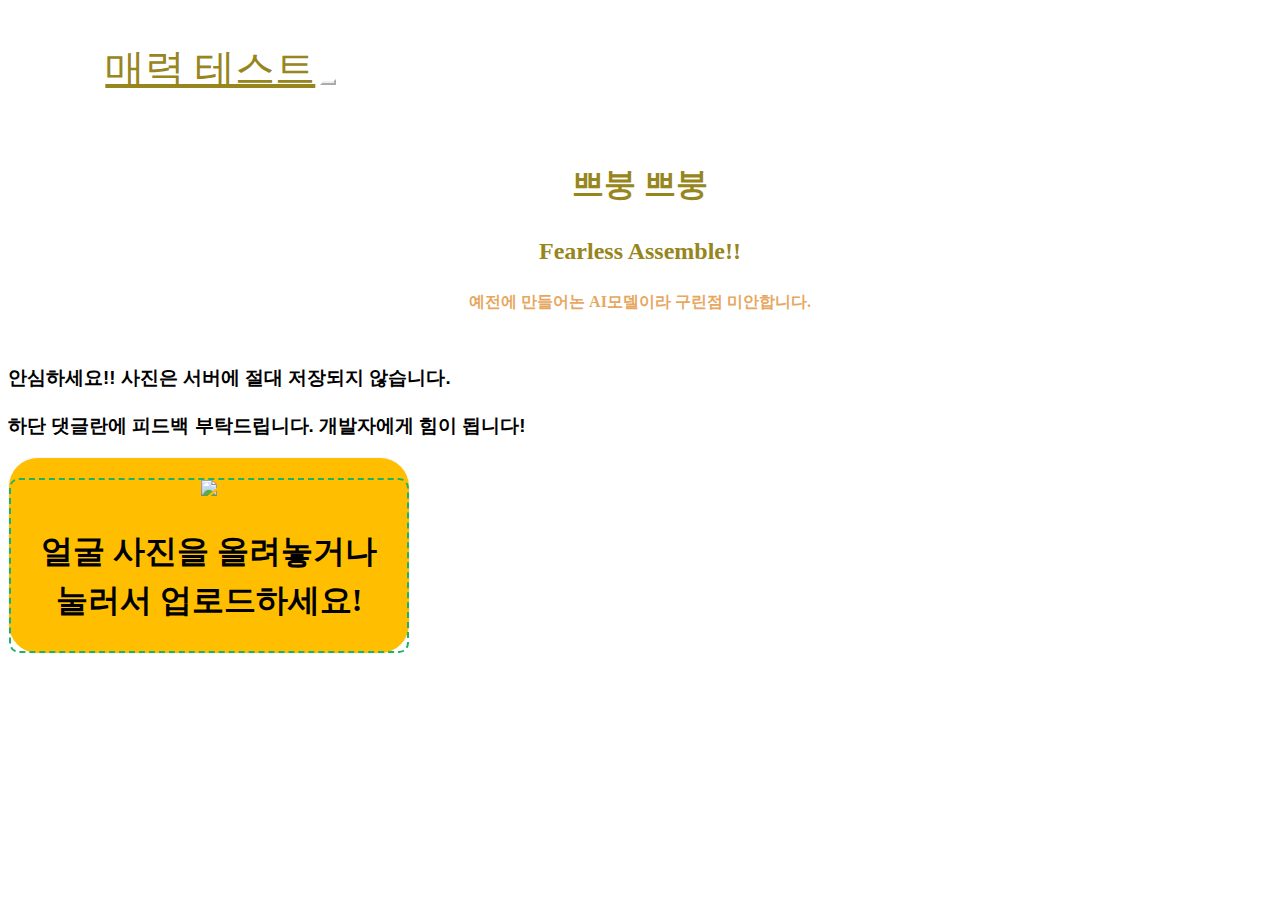
==== index.html @ 72ae1ae9 "Update index.html" ====
<!DOCTYPE html>
<html lang="en">
  <head>
    <!-- Required meta tags -->
    <meta charset="utf-8" />
    <meta
      name="viewport"
      content="width=device-width, initial-scale=1, shrink-to-fit=no"
    />
    <meta name="title" content="매력 테스트" />
    <meta
      name="subject"
      content="얼굴로 보는 인공지능 매력 테스트, 나와 닮은 연예인을 찾아보세요!"
    />
    <meta name="keywords" content="인공지능 얼굴 테스트, 얼굴상, 얼굴상 테스트,
    나와 닮은 연예인, 연예인 찾기, 얼굴 점수, 얼굴, 연예인얼굴, facetest,
    인공지능 얼굴평가, 인공지능 얼평, AI 얼평, AI 얼굴평가, AI얼굴>
    <meta name="author" content="아타나시오" />
    <meta property="og:url" content="https://dev-atanasio.ga" />
    <meta property="og:type" content="website" />
    <meta property="og:title" content="이쁨 테스트" />
    <meta
      property="og:description"
      content="얼굴로 보는 인공지능 잘생김 테스트, 나와 닮은 연예인을 찾아보세요! 대표 연예인 사진 데이터로 학습한 인공지능이 나의 얼굴로 잘생김 정도를 찾아드립니다. 회원가입도 필요없이 화면에서 바로 확인해보세요! 사진 데이터는 그 어디에도 전송되지 않습니다. 인공지능이 보는 나의 얼굴평가 테스트 한번 해보세요! 얼굴평가 테스트를 통해 나와 닮은 연예인을 찾을 수 있습니다."
    />
    <!-- # Required meta tags -->
    <!-- Bootstrap CSS -->
    <link
      rel="stylesheet"
      href="https://stackpath.bootstrapcdn.com/bootstrap/4.5.0/css/bootstrap.min.css"
      integrity="sha384-9aIt2nRpC12Uk9gS9baDl411NQApFmC26EwAOH8WgZl5MYYxFfc+NcPb1dKGj7Sk"
      crossorigin="anonymous"
    />
    <!-- # Bootstrap CSS -->
    <link rel="stylesheet" href="style.css" />
    <title>AI 머신러닝</title>
  </head>

  <body>
    <!-- Nav Bar -->
    <nav class="navbar navbar-expand-lg navbar-light nav-distance">
      <a class="navbar-brand" href="./index.html">매력 테스트</a>

      <button
        class="navbar-toggler"
        type="button"
        data-toggle="collapse"
        data-target="#navbarSupportedContent"
        aria-controls="navbarSupportedContent"
        aria-expanded="false"
        aria-label="Toggle navigation"
      >
        <span class="navbar-toggler-icon"></span>
      </button>
    </nav>
    <!--# Nav Bar 끝-->
    <section class="section">
      <h1 class="title">쁘붕 쁘붕</h1>
      <h2 class="subtitle">Fearless Assemble!!</h2>
    </section>
    <h3 class="version-text">예전에 만들어논 AI모델이라 구린점 미안합니다.</h3>
    <h3 class="admin-msg-text">
      안심하세요!! 사진은 서버에 절대 저장되지 않습니다.<br /><br />
      하단 댓글란에 피드백 부탁드립니다. 개발자에게 힘이 됩니다!
    </h3>
    <!-- 부트스트랩 script 시작 -->
    <script
      src="https://code.jquery.com/jquery-3.5.1.slim.min.js"
      integrity="sha384-DfXdz2htPH0lsSSs5nCTpuj/zy4C+OGpamoFVy38MVBnE+IbbVYUew+OrCXaRkfj"
      crossorigin="anonymous"
    ></script>
    <script
      src="https://cdn.jsdelivr.net/npm/popper.js@1.16.0/dist/umd/popper.min.js"
      integrity="sha384-Q6E9RHvbIyZFJoft+2mJbHaEWldlvI9IOYy5n3zV9zzTtmI3UksdQRVvoxMfooAo"
      crossorigin="anonymous"
    ></script>
    <script
      src="https://stackpath.bootstrapcdn.com/bootstrap/4.5.0/js/bootstrap.min.js"
      integrity="sha384-OgVRvuATP1z7JjHLkuOU7Xw704+h835Lr+6QL9UvYjZE3Ipu6Tp75j7Bh/kR0JKI"
      crossorigin="anonymous"
    ></script>
    <!-- 부트스트랩 script 끝 -->

    <script
      class="jsbin"
      src="https://ajax.googleapis.com/ajax/libs/jquery/1/jquery.min.js"
    ></script>
    <!-- file upload icon license -->
    <!-- 아이콘 제작자 
      <a href="https://www.flaticon.com/kr/authors/becris"
      title="Becris">Becris</a> from 
      <a href="https://www.flaticon.com/kr/"
       title="Flaticon"> www.flaticon.com</a> -->

    <div class="container file-upload">
      <div class="image-upload-wrap">
        <input
          class="file-upload-input"
          type="file"
          onchange="readURL(this);"
          accept="image/*"
        />
        <div class="drag-text">
          <img src="img/upload-icon.svg" class="ml-1 mr-1 mt-5 mb-5 upload" />
          <h2 class="upload-text mb-5 ml-1 mr-1">
            얼굴 사진을 올려놓거나<br />
            눌러서 업로드하세요!
          </h2>
        </div>
      </div>
      <div class="file-upload-content">
        <img
          class="file-upload-image"
          id="face-image"
          src="#"
          alt="your image"
        />
        <!-- 로딩 시작 -->
        <div id="loading" class="animated bounce">
          <div class="spinner-border" role="status">
            <span class="sr-only">Loading...</span>
          </div>
          <div class="loading-text">
            <p class="text-center">AI가 당신의 얼굴을 분석중입니다.</p>
          </div>
        </div>
        <!-- 로딩 끝 -->
        <!-- 결과값 시작 -->
        <p class="result-message"></p>
        <div id="label-container" class="label-container"></div>
        <!-- 결과값 끝 -->
        <div class="image-title-wrap">
          <button type="button" onclick="removeUpload()" class="remove-image">
            다른 사진으로 재시도
          </button>
        </div>
      </div>
    </div>
<!--     <section class="mb-5 youtube">
      <div class="container pt-5 mt-5 youtube-cover">
        <a
          href="https://www.youtube.com/channel/UCQNE2JmbasNYbjGAcuBiRRg"
          class="youtube-link"
          >Thanks to 조코딩</a
        ><a href="https://www.youtube.com/channel/UCQNE2JmbasNYbjGAcuBiRRg"
          ><img
            src="img/youtube-icon-3.jpg"
            alt="youtube-icon"
            class="youtube-icon"
        /></a>
      </div>
    </section> -->
    <script src="https://cdn.jsdelivr.net/npm/@tensorflow/tfjs@1.3.1/dist/tf.min.js"></script>
    <script src="https://cdn.jsdelivr.net/npm/@teachablemachine/image@0.8/dist/teachablemachine-image.min.js"></script>
    <script type="text/javascript">
      // More API functions here:
      // https://github.com/googlecreativelab/teachablemachine-community/tree/master/libraries/image

      // the link to your model provided by Teachable Machine export panel
      // 학습모델 링크
      const URL = "https://teachablemachine.withgoogle.com/models/UnaGhF8wy/";

      let model, webcam, labelContainer, maxPredictions;

      // Load the image model and setup the webcam
      async function init() {
        const modelURL = URL + "model.json";
        const metadataURL = URL + "metadata.json";

        // load the model and metadata
        // Refer to tmImage.loadFromFiles() in the API to support files from a file picker
        // or files from your local hard drive
        // Note: the pose library adds "tmImage" object to your window (window.tmImage)
        model = await tmImage.load(modelURL, metadataURL);
        maxPredictions = model.getTotalClasses();

        labelContainer = document.getElementById("label-container");
        for (let i = 0; i < maxPredictions; i++) {
          // and class labels
          labelContainer.appendChild(document.createElement("div"));
        }
      }

      // run the webcam image through the image model
      async function predict() {
        // predict can take in an image, video or canvas html element
        var image = document.getElementById("face-image");
        const prediction = await model.predict(image, false);
        // 결과값 내림차순 정렬 ( 큰값이 상단에 )
        // TODO: 도넛 차트로 변경하기
        prediction.sort(
          (a, b) => parseFloat(b.probability) - parseFloat(a.probability)
        );

        // 결과값에 따른 문구
        // TODO : 도넛 차트로 변경
        var resultMsg;
        switch (prediction[0].className) {
          case "pretty_girl":
            resultMsg =
              "청순 가련 당신! <br>닮은 연예인은 김태희! 아이유! 김태리!";
            break;
          case "baby_girl":
            resultMsg = "아기같은 동안 미모! <br>닮은 연예인은 김유정! 서신애!";
            break;
          case "gag_girl":
            resultMsg =
              "개그력이 넘치는 매력쟁이 당신! <br>닮은 연예인은 장도연 or 이국주?!";
            break;
          case "sexy_girl":
            resultMsg =
              "매혹적인 섹시함! <br>닮은 연예인은 할리우드 스타 에바그린!";
            break;
          case "cool_girl":
            resultMsg = "남성적인 걸크러쉬 매력!!<br> 당신 혹시 이준기?!";
            break;
          default:
            resultMsg = "Error!!";
        }

        $(".result-message").html(resultMsg);

        for (let i = 0; i < maxPredictions; i++) {
          const classPrediction =
            prediction[i].className +
            ": " +
            prediction[i].probability.toFixed(2) * 100 +
            "%";
          labelContainer.childNodes[i].innerHTML = classPrediction;
        }
      }
    </script>

    <script>
      function readURL(input) {
        if (input.files && input.files[0]) {
          var reader = new FileReader();

          reader.onload = function (e) {
            $(".image-upload-wrap").hide();
            $("#loading").show();
            $(".file-upload-image").attr("src", e.target.result);
            $(".file-upload-content").show();
          };

          reader.readAsDataURL(input.files[0]);
          // 모델을 온 다음 결과값을 불러온다.
          init().then(function () {
            predict(); // 결과값을 나타낸다.
            $("#loading").hide();
          });
        } else {
          removeUpload();
        }
      }

      function removeUpload() {
        $(".file-upload-input").replaceWith($(".file-upload-input").clone());
        $(".file-upload-content").hide();
        $(".image-upload-wrap").show();
      }
      $(".image-upload-wrap").bind("dragover", function () {
        $(".image-upload-wrap").addClass("image-dropping");
      });
      $(".image-upload-wrap").bind("dragleave", function () {
        $(".image-upload-wrap").removeClass("image-dropping");
      });
    </script>

    <!-- 댓글기능  -->
    <div id="disqus_thread"></div>
    <script>
      /**
       *  RECOMMENDED CONFIGURATION VARIABLES: EDIT AND UNCOMMENT THE SECTION BELOW TO INSERT DYNAMIC VALUES FROM YOUR PLATFORM OR CMS.
       *  LEARN WHY DEFINING THESE VARIABLES IS IMPORTANT: https://disqus.com/admin/universalcode/#configuration-variables*/
      /*
var disqus_config = function () {
this.page.url = PAGE_URL;  // Replace PAGE_URL with your page's canonical URL variable
this.page.identifier = PAGE_IDENTIFIER; // Replace PAGE_IDENTIFIER with your page's unique identifier variable
};
*/
      (function () {
        // DON'T EDIT BELOW THIS LINE
        var d = document,
          s = d.createElement("script");
        s.src = "https://dev-atanasio.disqus.com/embed.js";
        s.setAttribute("data-timestamp", +new Date());
        (d.head || d.body).appendChild(s);
      })();
    </script>
    <noscript
      >Please enable JavaScript to view the
      <a href="https://disqus.com/?ref_noscript"
        >comments powered by Disqus.</a
      ></noscript
    >
    <!-- 댓글기능 끝 -->

    <!-- 차트 -->

    <!-- 차트 끝 -->
  </body>
  <!-- 
image input box
Copyright (c) 2020 by Aaron Vanston (https://codepen.io/aaronvanston/pen/yNYOXR)

Permission is hereby granted, free of charge, to any person obtaining a copy of this software and associated documentation files (the "Software"), to deal in the Software without restriction, including without limitation the rights to use, copy, modify, merge, publish, distribute, sublicense, and/or sell copies of the Software, and to permit persons to whom the Software is furnished to do so, subject to the following conditions:

The above copyright notice and this permission notice shall be included in all copies or substantial portions of the Software.

THE SOFTWARE IS PROVIDED "AS IS", WITHOUT WARRANTY OF ANY KIND, EXPRESS OR IMPLIED, INCLUDING BUT NOT LIMITED TO THE WARRANTIES OF MERCHANTABILITY, FITNESS FOR A PARTICULAR PURPOSE AND NONINFRINGEMENT. IN NO EVENT SHALL THE AUTHORS OR COPYRIGHT HOLDERS BE LIABLE FOR ANY CLAIM, DAMAGES OR OTHER LIABILITY, WHETHER IN AN ACTION OF CONTRACT, TORT OR OTHERWISE, ARISING FROM, OUT OF OR IN CONNECTION WITH THE SOFTWARE OR THE USE OR OTHER DEALINGS IN THE SOFTWARE.

gender toggle
Copyright (c) 2020 by Mert Cukuren (https://codepen.io/knyttneve/pen/bPpEZY)

Permission is hereby granted, free of charge, to any person obtaining a copy of this software and associated documentation files (the "Software"), to deal in the Software without restriction, including without limitation the rights to use, copy, modify, merge, publish, distribute, sublicense, and/or sell copies of the Software, and to permit persons to whom the Software is furnished to do so, subject to the following conditions:

The above copyright notice and this permission notice shall be included in all copies or substantial portions of the Software.

THE SOFTWARE IS PROVIDED "AS IS", WITHOUT WARRANTY OF ANY KIND, EXPRESS OR IMPLIED, INCLUDING BUT NOT LIMITED TO THE WARRANTIES OF MERCHANTABILITY, FITNESS FOR A PARTICULAR PURPOSE AND NONINFRINGEMENT. IN NO EVENT SHALL THE AUTHORS OR COPYRIGHT HOLDERS BE LIABLE FOR ANY CLAIM, DAMAGES OR OTHER LIABILITY, WHETHER IN AN ACTION OF CONTRACT, TORT OR OTHERWISE, ARISING FROM, OUT OF OR IN CONNECTION WITH THE SOFTWARE OR THE USE OR OTHER DEALINGS IN THE SOFTWARE.
 -->
</html>
---- style.css ----
body {
  font-family: sans-serif;
  background-color: #ffffff;
}

.file-upload-btn {
  width: 100%;
  margin: 0;
  color: #fff;
  background: #1fb264;
  border: none;
  padding: 10px;
  border-radius: 4px;
  border-bottom: 4px solid #15824b;
  transition: all 0.2s ease;
  outline: none;
  text-transform: uppercase;
  font-weight: 700;
}

.file-upload-btn:hover {
  background: #1aa059;
  color: #ffffff;
  transition: all 0.2s ease;
  cursor: pointer;
}

.file-upload-btn:active {
  border: 0;
  transition: all 0.2s ease;
}

.file-upload-content {
  display: none;
  text-align: center;
}

.image-upload-wrap {
  object-fit: contain;
  border-radius: 10px;
  border: solid 4px #471d2a;
  margin-top: 20px;
  border: 2px dashed #1fb264;
  position: relative;
}

.image-upload-wrap:hover {
  object-fit: contain;
  border-radius: 10px;
  border: solid 4px #471d2a;
  margin-top: 20px;
  border: 2px dashed #1fb264;
  position: relative;
}

.image-title-wrap {
  padding: 0 15px 15px 15px;
  color: #222;
}

.drag-text {
  text-align: center;
}

.drag-text h3 {
  font-weight: 100;
  text-transform: uppercase;
  color: #15824b;
  padding: 60px 0;
}

.file-upload-image {
  max-height: 200px;
  max-width: 200px;
  margin: auto;
  padding: 20px;
}

.remove-image {
  border-radius: 20px;
  padding: 1rem;
  margin: 0;
  color: #fff;
  background: #cd4535;
  border: none;
  transition: all 0.2s ease;
  outline: none;
  text-transform: uppercase;
  font-weight: 700;
}

.remove-image:hover {
  background: #c13b2a;
  color: #ffffff;
  transition: all 0.2s ease;
  cursor: pointer;
}

.remove-image:active {
  border: 0;
  transition: all 0.2s ease;
}

.nav-distance {
  padding: 2.1% 7.7%;
}

.navbar-light .navbar-brand {
  font-family: "MaplestoryOTFBold";
  line-height: 1.68;
  text-align: left;
  font-size: 2.5rem;
  color: #97851d;
}

@font-face {
  font-family: "MaplestoryOTFBold";
  src: url("https://cdn.jsdelivr.net/gh/projectnoonnu/noonfonts_20-04@2.1/MaplestoryOTFBold.woff")
    format("woff");
  font-weight: normal;
  font-style: normal;
}

.navbar-light .navbar-toggler {
  border-color: #ffffff;
}

.section {
  margin-top: 30px;
}

.title {
  text-align: center;
  line-height: 1.68;
  color: #97851d;
  font-family: "MaplestoryOTFBold";
}

.subtitle {
  font-family: "MaplestoryOTFBold";
  text-align: center;
  line-height: 1.53;
  color: #97851d;
}

.version-text {
  font-family: "MaplestoryOTFBold";
  font-size: 1rem;
  text-align: center;
  margin-bottom: 50px;
  line-height: 1.53;
  color: #e6a75f;
}
.result-message {
  font-family: "MaplestoryOTFBold";
  font-size: 1rem;
  text-align: center;
  margin-bottom: 10px;
  line-height: 1.53;
  color: #ff0000;
}

.loading-text {
  font-family: "MaplestoryOTFBold";
  font-size: 1rem;
  text-align: center;
  margin-bottom: 10px;
  line-height: 1.53;
  color: #000000;
}

.label-container {
  font-family: "MaplestoryOTFBold";
  font-size: 1rem;
  text-align: center;
  margin-bottom: 10px;
  line-height: 1.53;
  color: #000000;
}

#loading {
  display: none;
}

.upload-text {
  font-family: "MaplestoryOTFBold";
  font-size: 1.5rem;
  text-align: center;
  line-height: 1.53;
  color: #000000;
}

.youtube-link {
  font-family: "MaplestoryOTFBold";
  text-decoration: underline;
  color: #b02818;
  font-size: 1.5rem;
}

.youtube-cover {
  text-align: right;
  padding-right: 8%;
}

.youtube-link:hover {
  text-decoration: underline;
  color: #b02818;
  font-size: 1.5rem;
}

.youtube-icon {
  width: 8%;
}

/* gender */
input#gender {
  display: none;
}

.file-upload {
  width: 25rem;
  border-radius: 30px;
  border: solid 0.5px #f6f7fa;
  background-color: #ffbf00;
}

.file-upload-input {
  width: 100%;
  height: 100%;
  position: absolute;
  outline: none;
  opacity: 0;
  cursor: pointer;
}

.upload {
  width: 40%;
}

.upload-text {
  font-size: 2rem;
}

/* On screens that are 600px or less, set the background color to olive */
@media screen and (max-width: 600px) {
  html {
    font-size: 12px;
  }
}
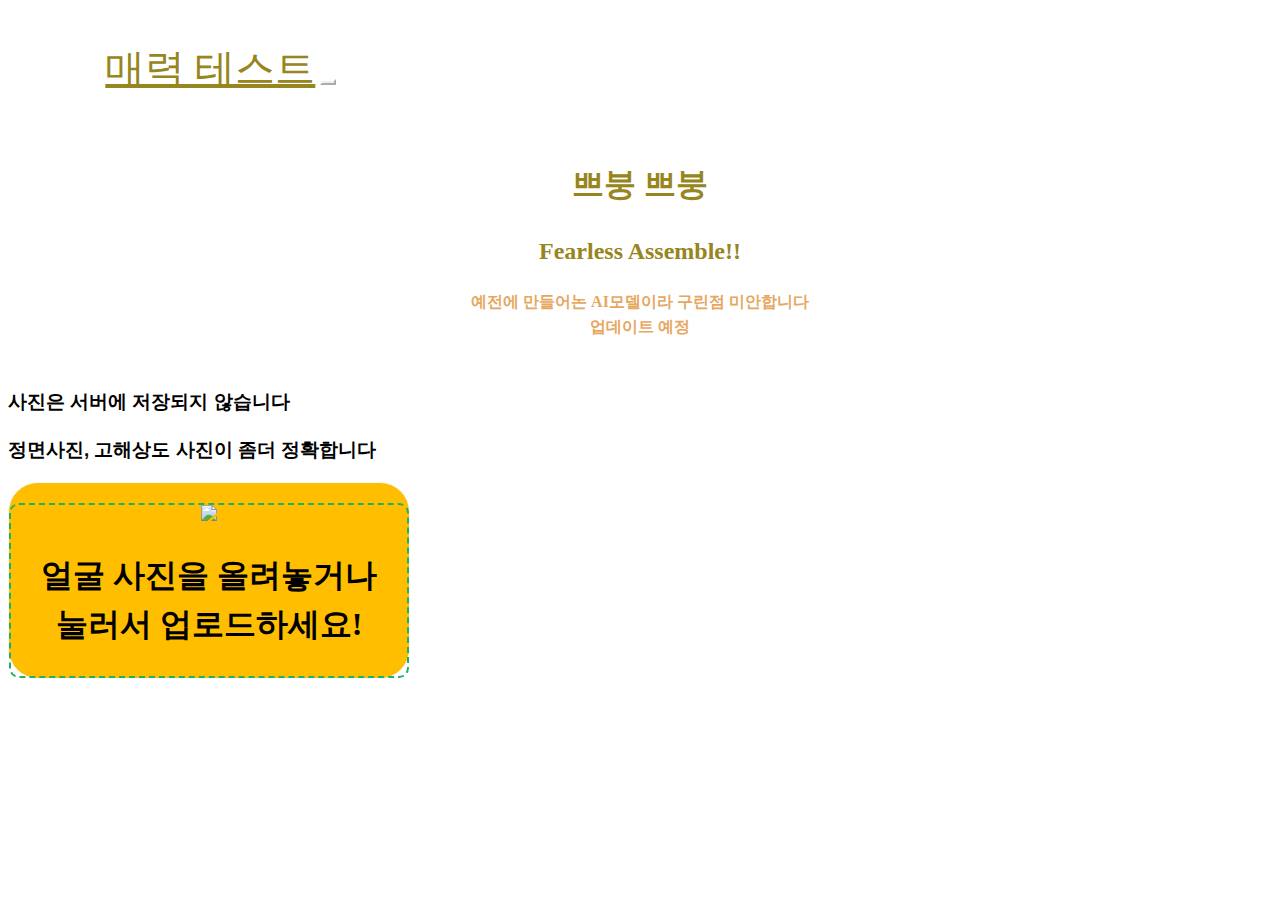
==== commit 3c2738af: "Update index.html" ====
--- a/index.html
+++ b/index.html
@@ -58,10 +58,10 @@
       <h1 class="title">쁘붕 쁘붕</h1>
       <h2 class="subtitle">Fearless Assemble!!</h2>
     </section>
-    <h3 class="version-text">예전에 만들어논 AI모델이라 구린점 미안합니다.</h3>
+    <h3 class="version-text">예전에 만들어논 AI모델이라 구린점 미안합니다 <br> 업데이트 예정 </h3>
     <h3 class="admin-msg-text">
-      안심하세요!! 사진은 서버에 절대 저장되지 않습니다.<br /><br />
-      하단 댓글란에 피드백 부탁드립니다. 개발자에게 힘이 됩니다!
+      사진은 서버에 저장되지 않습니다<br /><br />
+      정면사진, 고해상도 사진이 좀더 정확합니다
     </h3>
     <!-- 부트스트랩 script 시작 -->
     <script
@@ -136,20 +136,7 @@
         </div>
       </div>
     </div>
-<!--     <section class="mb-5 youtube">
-      <div class="container pt-5 mt-5 youtube-cover">
-        <a
-          href="https://www.youtube.com/channel/UCQNE2JmbasNYbjGAcuBiRRg"
-          class="youtube-link"
-          >Thanks to 조코딩</a
-        ><a href="https://www.youtube.com/channel/UCQNE2JmbasNYbjGAcuBiRRg"
-          ><img
-            src="img/youtube-icon-3.jpg"
-            alt="youtube-icon"
-            class="youtube-icon"
-        /></a>
-      </div>
-    </section> -->
+
     <script src="https://cdn.jsdelivr.net/npm/@tensorflow/tfjs@1.3.1/dist/tf.min.js"></script>
     <script src="https://cdn.jsdelivr.net/npm/@teachablemachine/image@0.8/dist/teachablemachine-image.min.js"></script>
     <script type="text/javascript">
@@ -198,25 +185,25 @@
         switch (prediction[0].className) {
           case "pretty_girl":
             resultMsg =
-              "청순 가련 당신! <br>닮은 연예인은 김태희! 아이유! 김태리!";
+              "혹시 유나? 나 단발 좋아하네";
             break;
           case "baby_girl":
-            resultMsg = "아기같은 동안 미모! <br>닮은 연예인은 김유정! 서신애!";
+            resultMsg = "최강 동안";
             break;
           case "gag_girl":
             resultMsg =
-              "개그력이 넘치는 매력쟁이 당신! <br>닮은 연예인은 장도연 or 이국주?!";
+              "은근 개그쟁이";
             break;
           case "sexy_girl":
             resultMsg =
-              "매혹적인 섹시함! <br>닮은 연예인은 할리우드 스타 에바그린!";
+              "섹시 청순 가련";
             break;
           case "cool_girl":
-            resultMsg = "남성적인 걸크러쉬 매력!!<br> 당신 혹시 이준기?!";
+            resultMsg = "암 쏘 쿨쿨";
             break;
           default:
-            resultMsg = "Error!!";
-        }
+            resultMsg = "Error!! 개발자 일안하냐";
+        } -->
 
         $(".result-message").html(resultMsg);
 
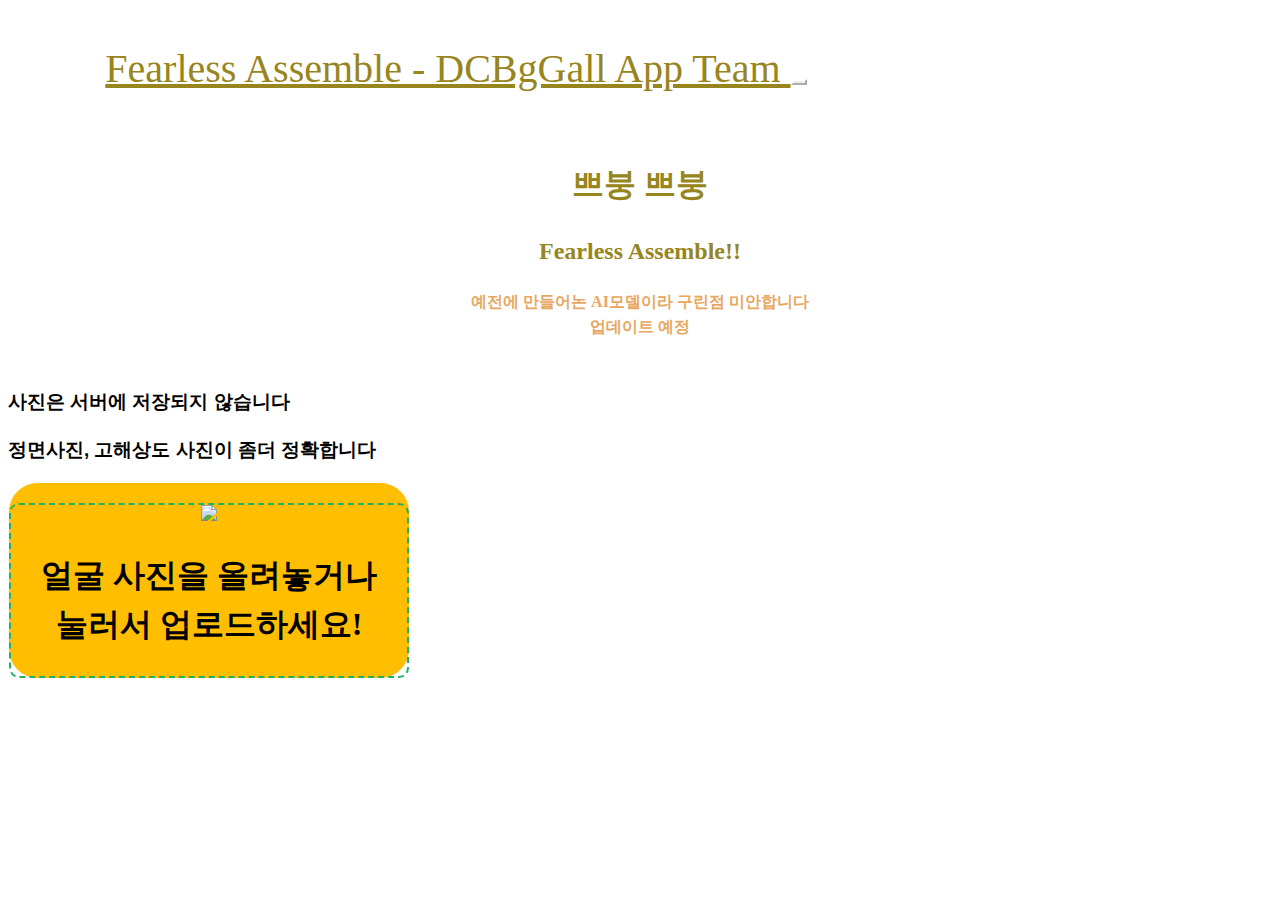
==== commit 5ddafe96: "Update index.html" ====
--- a/index.html
+++ b/index.html
@@ -7,7 +7,7 @@
       name="viewport"
       content="width=device-width, initial-scale=1, shrink-to-fit=no"
     />
-    <meta name="title" content="매력 테스트" />
+    <meta name="title" content="Fearless Assemble" />
     <meta
       name="subject"
       content="얼굴로 보는 인공지능 매력 테스트, 나와 닮은 연예인을 찾아보세요!"
@@ -39,7 +39,7 @@
   <body>
     <!-- Nav Bar -->
     <nav class="navbar navbar-expand-lg navbar-light nav-distance">
-      <a class="navbar-brand" href="./index.html">매력 테스트</a>
+      <a class="navbar-brand" href="./index.html">Fearless Assemble - DCBgGall App Team </a>
 
       <button
         class="navbar-toggler"
@@ -203,7 +203,7 @@
             break;
           default:
             resultMsg = "Error!! 개발자 일안하냐";
-        } -->
+        }
 
         $(".result-message").html(resultMsg);
 
@@ -255,7 +255,7 @@
     </script>
 
     <!-- 댓글기능  -->
-    <div id="disqus_thread"></div>
+<!--     <div id="disqus_thread"></div>
     <script>
       /**
        *  RECOMMENDED CONFIGURATION VARIABLES: EDIT AND UNCOMMENT THE SECTION BELOW TO INSERT DYNAMIC VALUES FROM YOUR PLATFORM OR CMS.
@@ -280,7 +280,7 @@
       <a href="https://disqus.com/?ref_noscript"
         >comments powered by Disqus.</a
       ></noscript
-    >
+    > -->
     <!-- 댓글기능 끝 -->
 
     <!-- 차트 -->
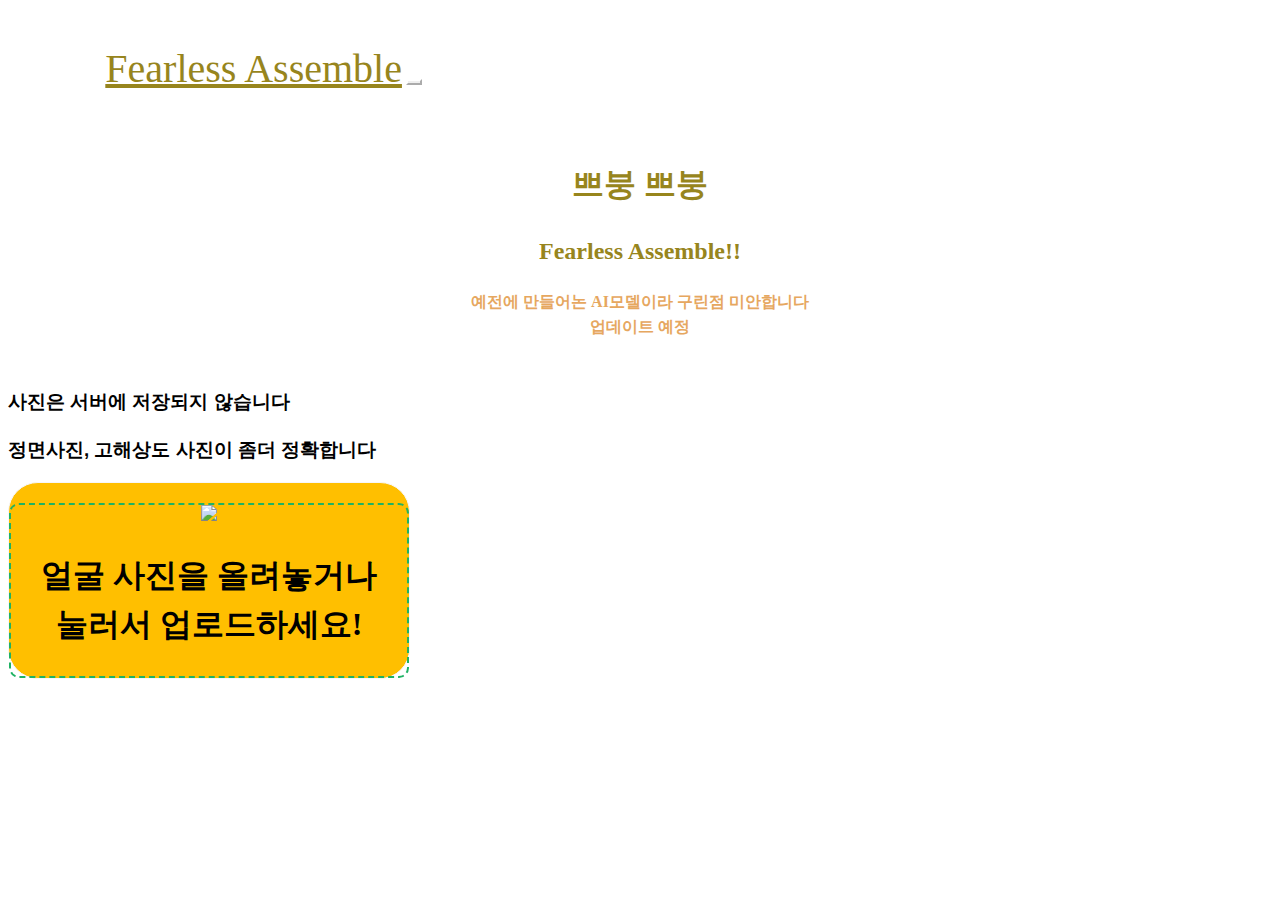
==== commit 81527085: "Update index.html" ====
--- a/index.html
+++ b/index.html
@@ -33,13 +33,13 @@
     />
     <!-- # Bootstrap CSS -->
     <link rel="stylesheet" href="style.css" />
-    <title>AI 머신러닝</title>
+    <title>쁘갤앱팀</title>
   </head>
 
   <body>
     <!-- Nav Bar -->
     <nav class="navbar navbar-expand-lg navbar-light nav-distance">
-      <a class="navbar-brand" href="./index.html">Fearless Assemble - DCBgGall App Team </a>
+      <a class="navbar-brand" href="./index.html">Fearless Assemble</a>
 
       <button
         class="navbar-toggler"
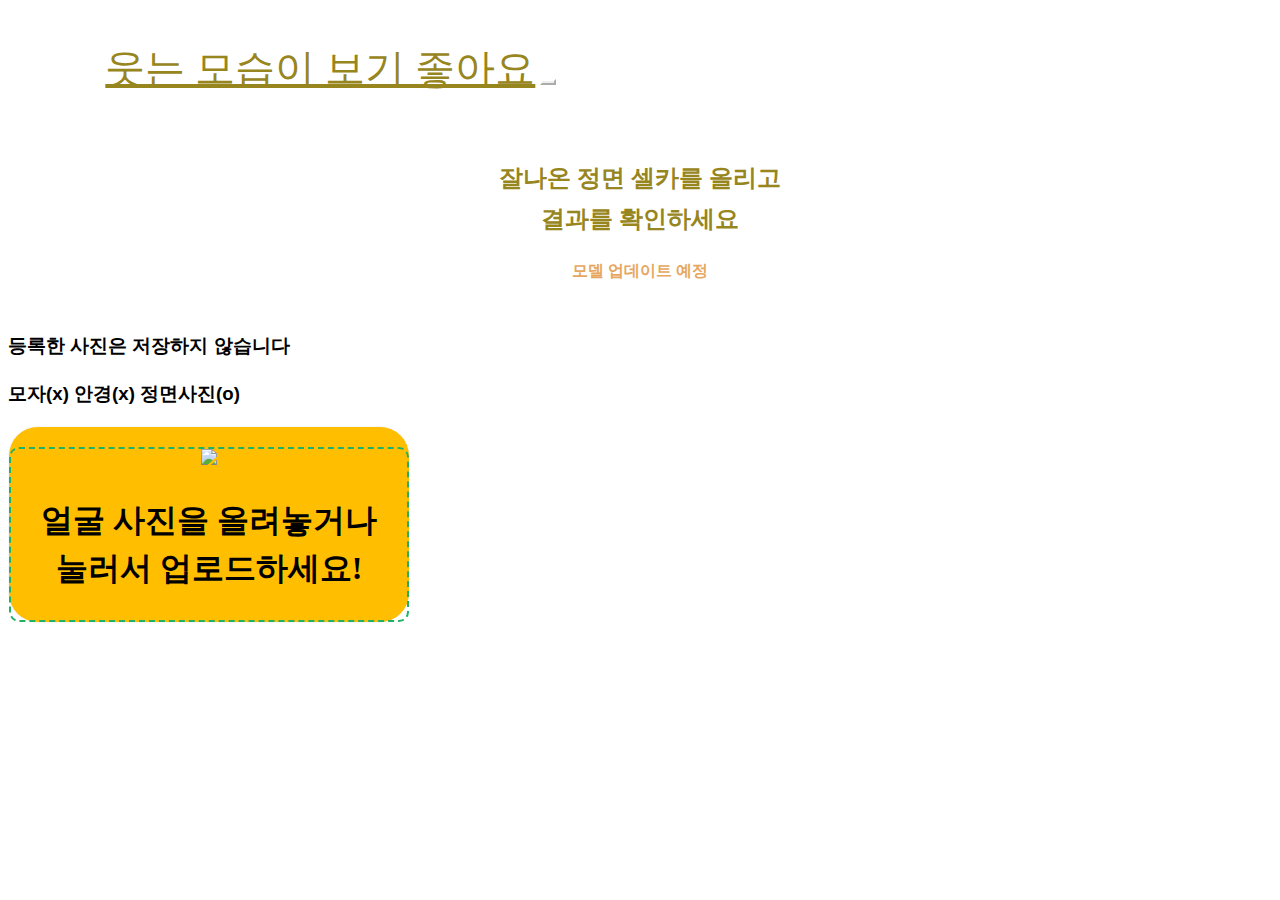
==== commit 74a1f12e: "Update index.html" ====
--- a/index.html
+++ b/index.html
@@ -33,13 +33,13 @@
     />
     <!-- # Bootstrap CSS -->
     <link rel="stylesheet" href="style.css" />
-    <title>쁘갤앱팀</title>
+    <title>얼굴은 마음의 거울</title>
   </head>
 
   <body>
     <!-- Nav Bar -->
     <nav class="navbar navbar-expand-lg navbar-light nav-distance">
-      <a class="navbar-brand" href="./index.html">Fearless Assemble</a>
+      <a class="navbar-brand" href="./index.html">웃는 모습이 보기 좋아요</a>
 
       <button
         class="navbar-toggler"
@@ -55,13 +55,12 @@
     </nav>
     <!--# Nav Bar 끝-->
     <section class="section">
-      <h1 class="title">쁘붕 쁘붕</h1>
-      <h2 class="subtitle">Fearless Assemble!!</h2>
+      <h2 class="title">잘나온 정면 셀카를 올리고<br>결과를 확인하세요</h2>
     </section>
-    <h3 class="version-text">예전에 만들어논 AI모델이라 구린점 미안합니다 <br> 업데이트 예정 </h3>
+    <h3 class="version-text">모델 업데이트 예정 </h3>
     <h3 class="admin-msg-text">
-      사진은 서버에 저장되지 않습니다<br /><br />
-      정면사진, 고해상도 사진이 좀더 정확합니다
+      등록한 사진은 저장하지 않습니다 <br /><br />
+      모자(x) 안경(x) 정면사진(o)
     </h3>
     <!-- 부트스트랩 script 시작 -->
     <script
@@ -185,7 +184,7 @@
         switch (prediction[0].className) {
           case "pretty_girl":
             resultMsg =
-              "혹시 유나? 나 단발 좋아하네";
+              "혹시 브레이브걸스 유나? 나 단발 좋아하네";
             break;
           case "baby_girl":
             resultMsg = "최강 동안";
@@ -255,7 +254,7 @@
     </script>
 
     <!-- 댓글기능  -->
-<!--     <div id="disqus_thread"></div>
+    <div id="disqus_thread"></div>
     <script>
       /**
        *  RECOMMENDED CONFIGURATION VARIABLES: EDIT AND UNCOMMENT THE SECTION BELOW TO INSERT DYNAMIC VALUES FROM YOUR PLATFORM OR CMS.
@@ -280,13 +279,17 @@
       <a href="https://disqus.com/?ref_noscript"
         >comments powered by Disqus.</a
       ></noscript
-    > -->
+    >
     <!-- 댓글기능 끝 -->
 
     <!-- 차트 -->
 
     <!-- 차트 끝 -->
   </body>
+                                                
+                                                
+                                                
+<!--                    라이센스                              -->
   <!-- 
 image input box
 Copyright (c) 2020 by Aaron Vanston (https://codepen.io/aaronvanston/pen/yNYOXR)
